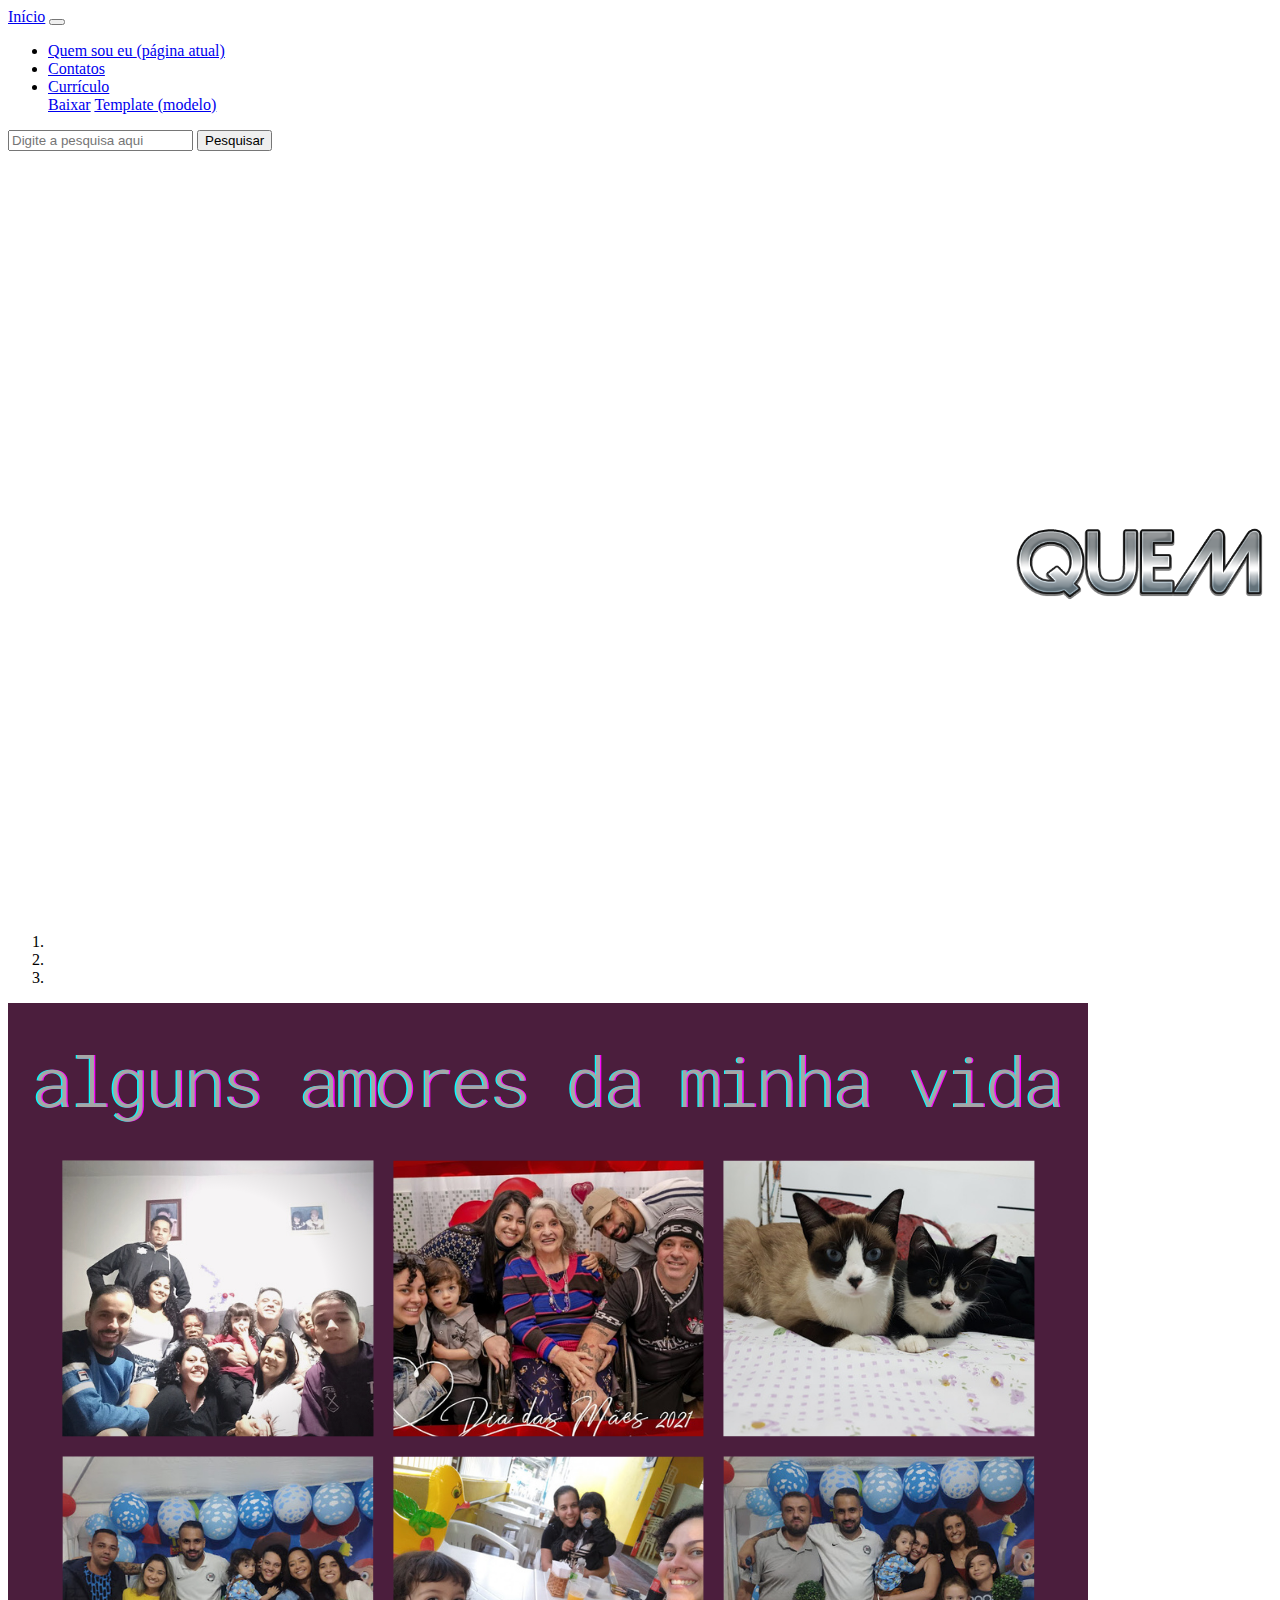
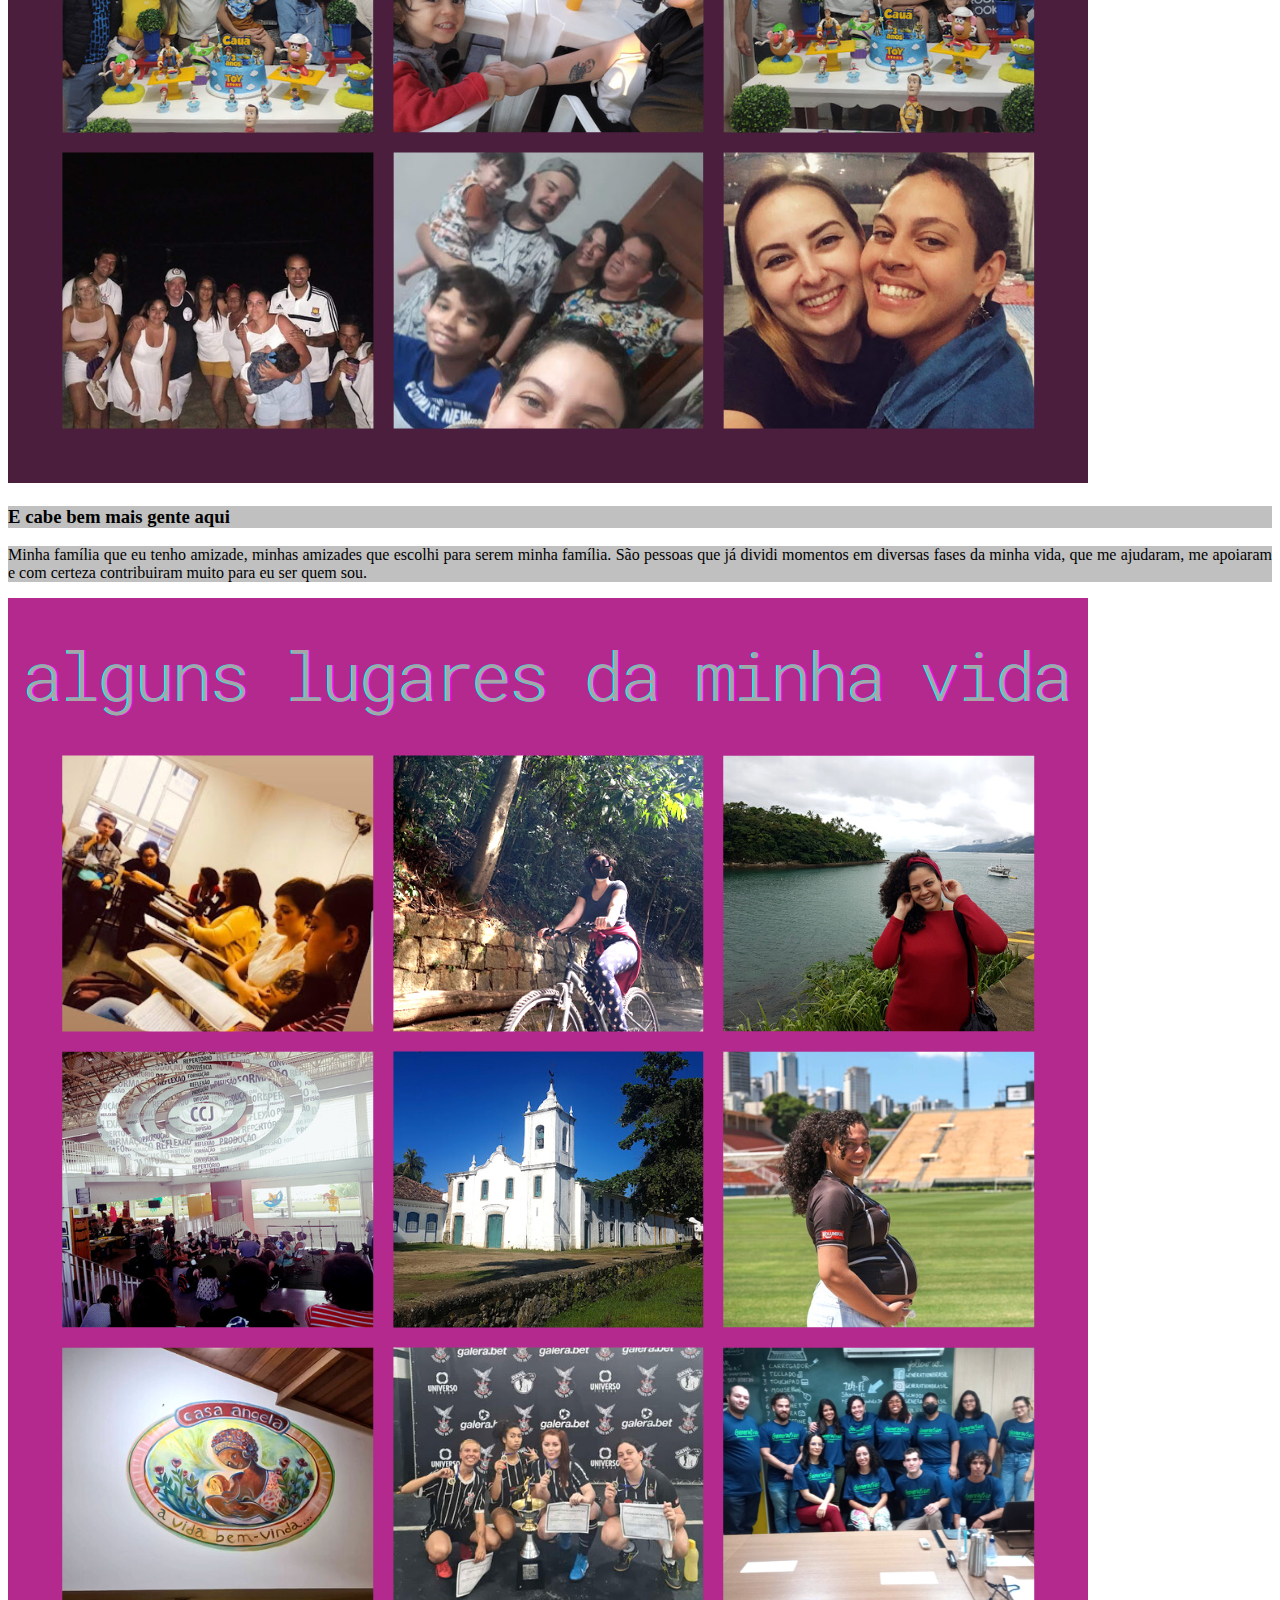
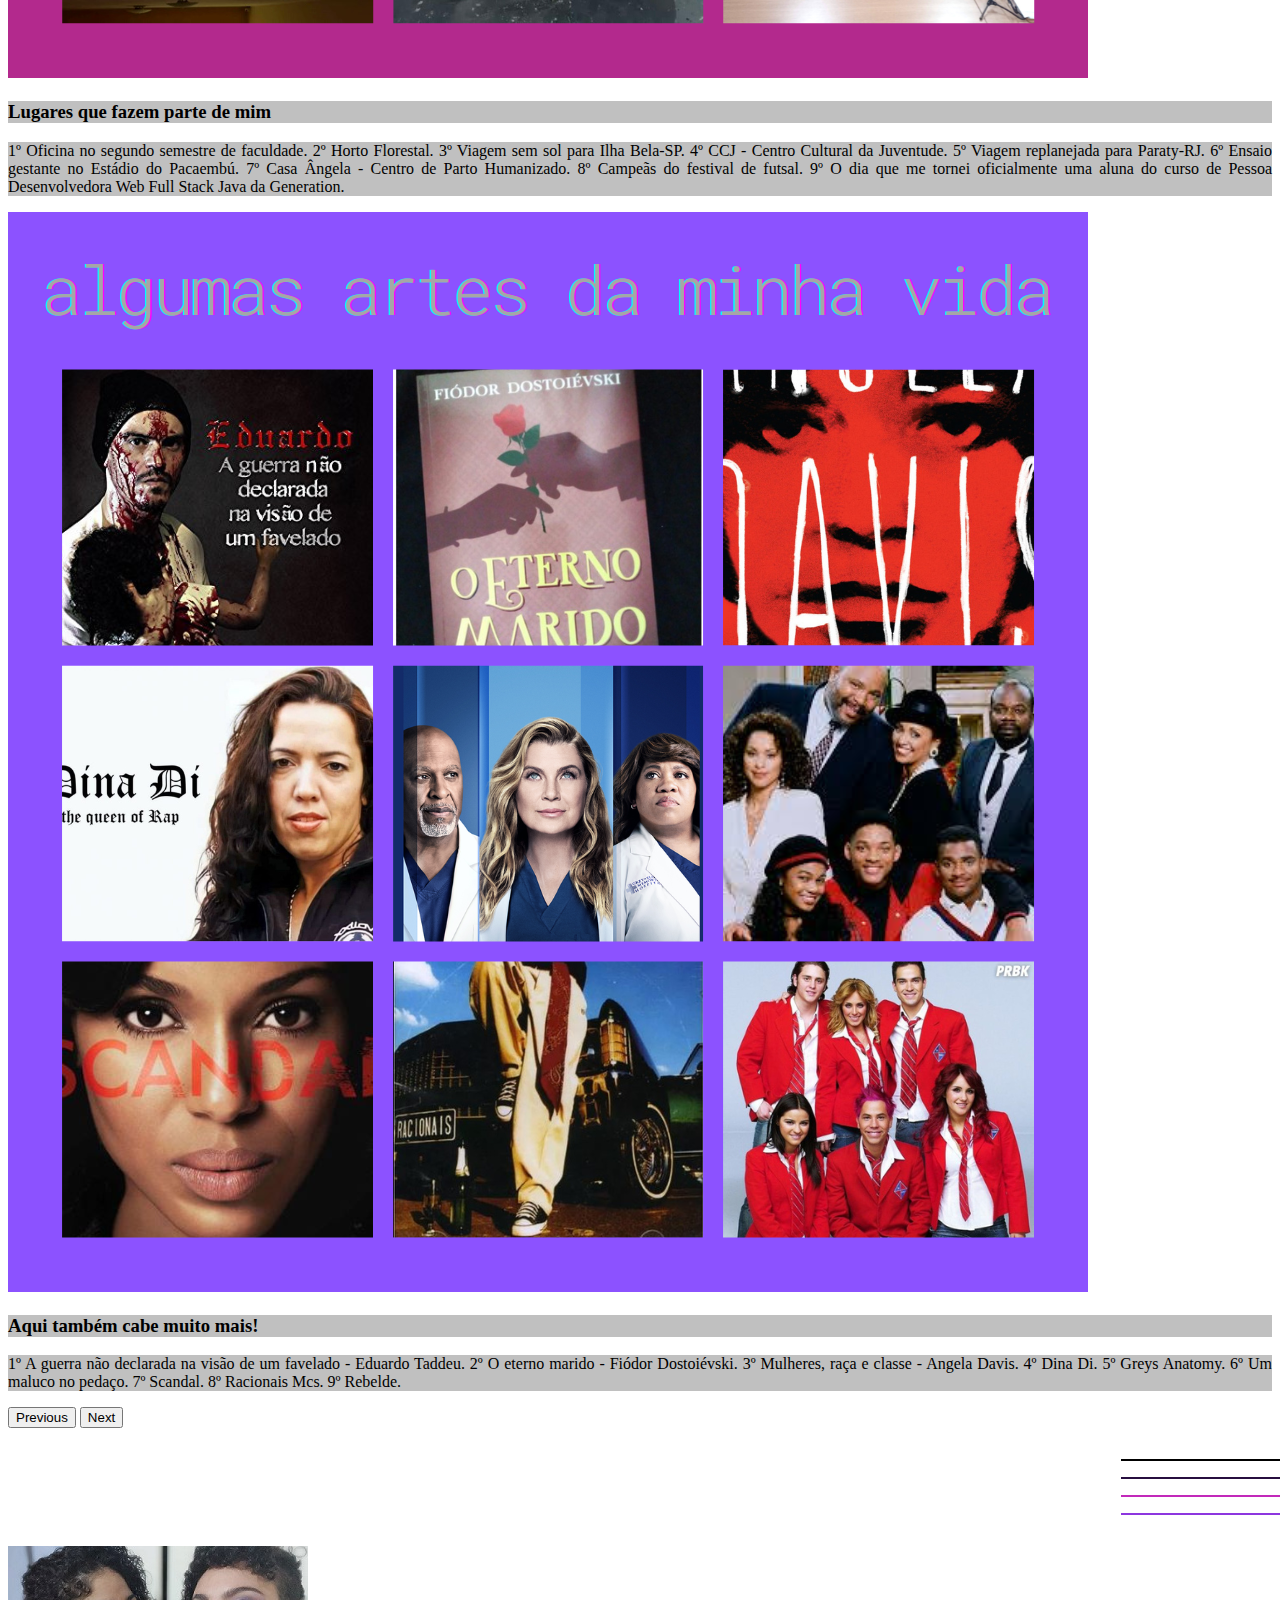
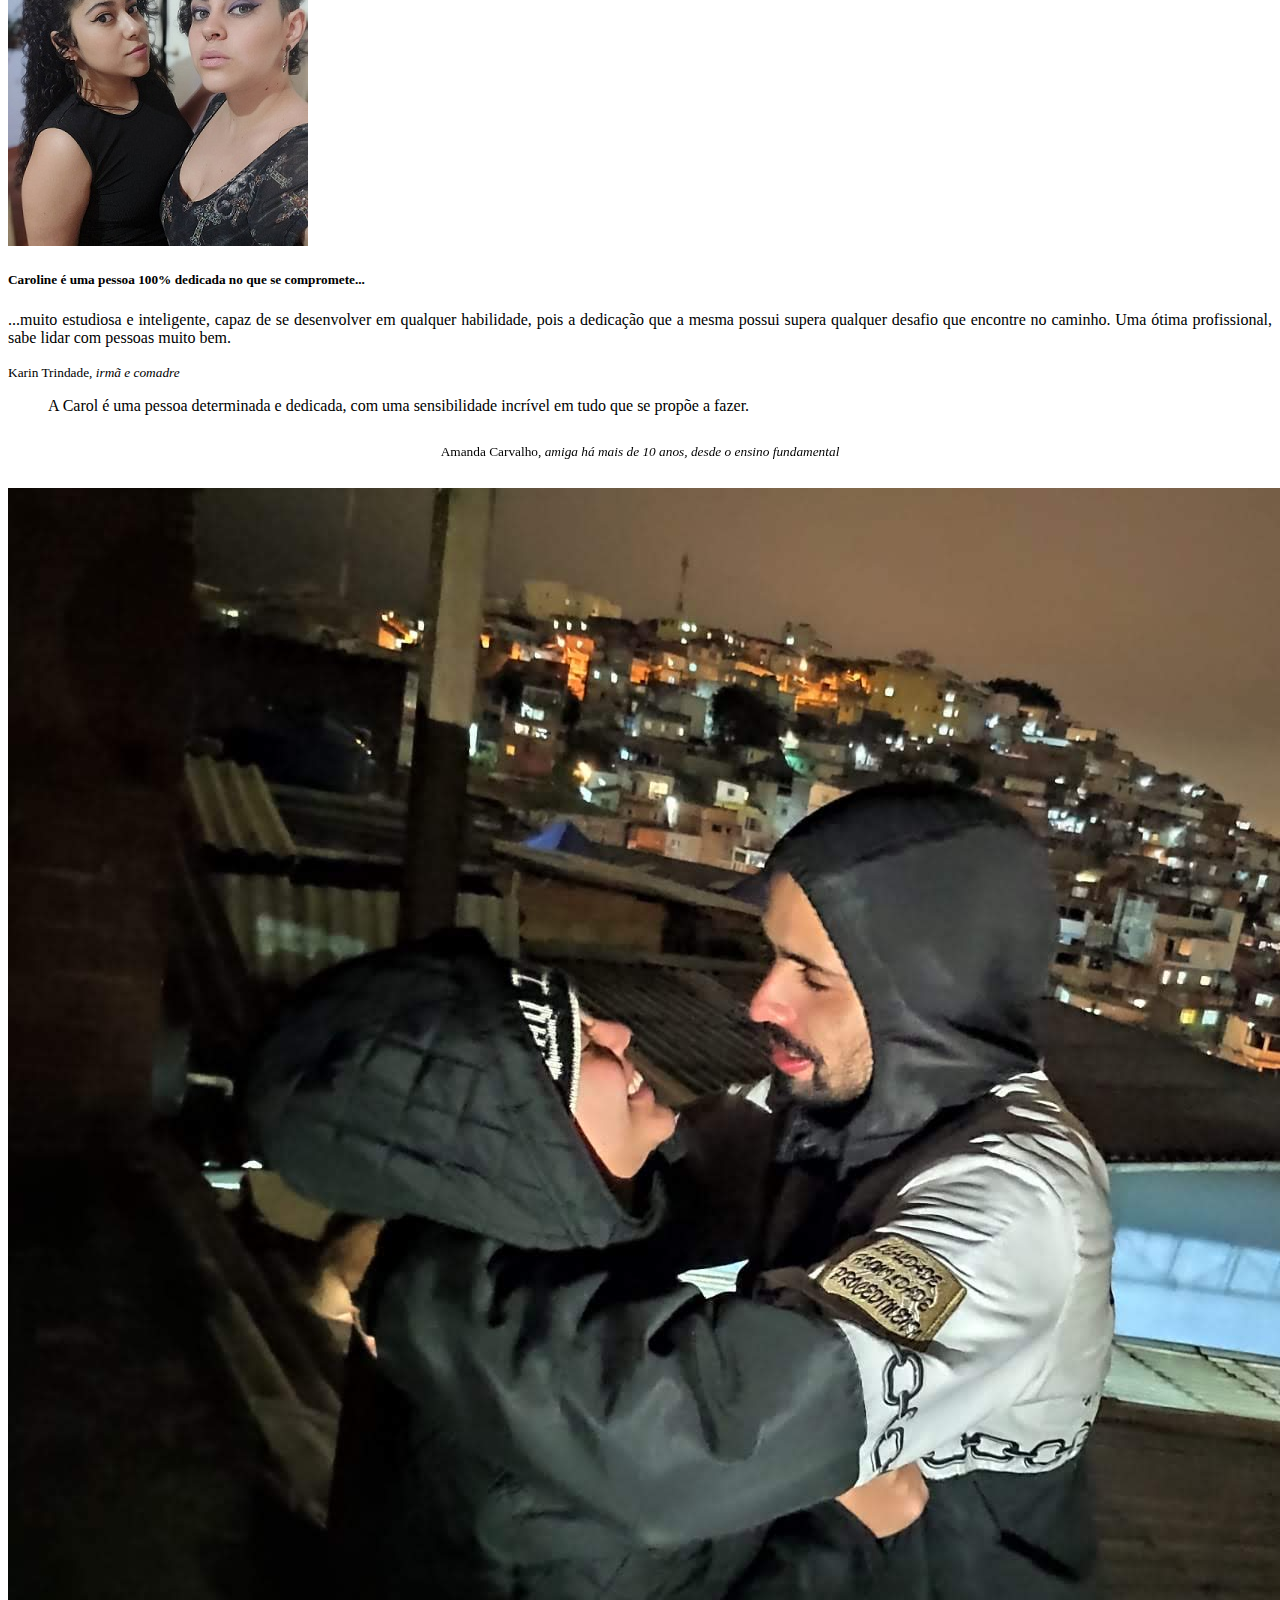
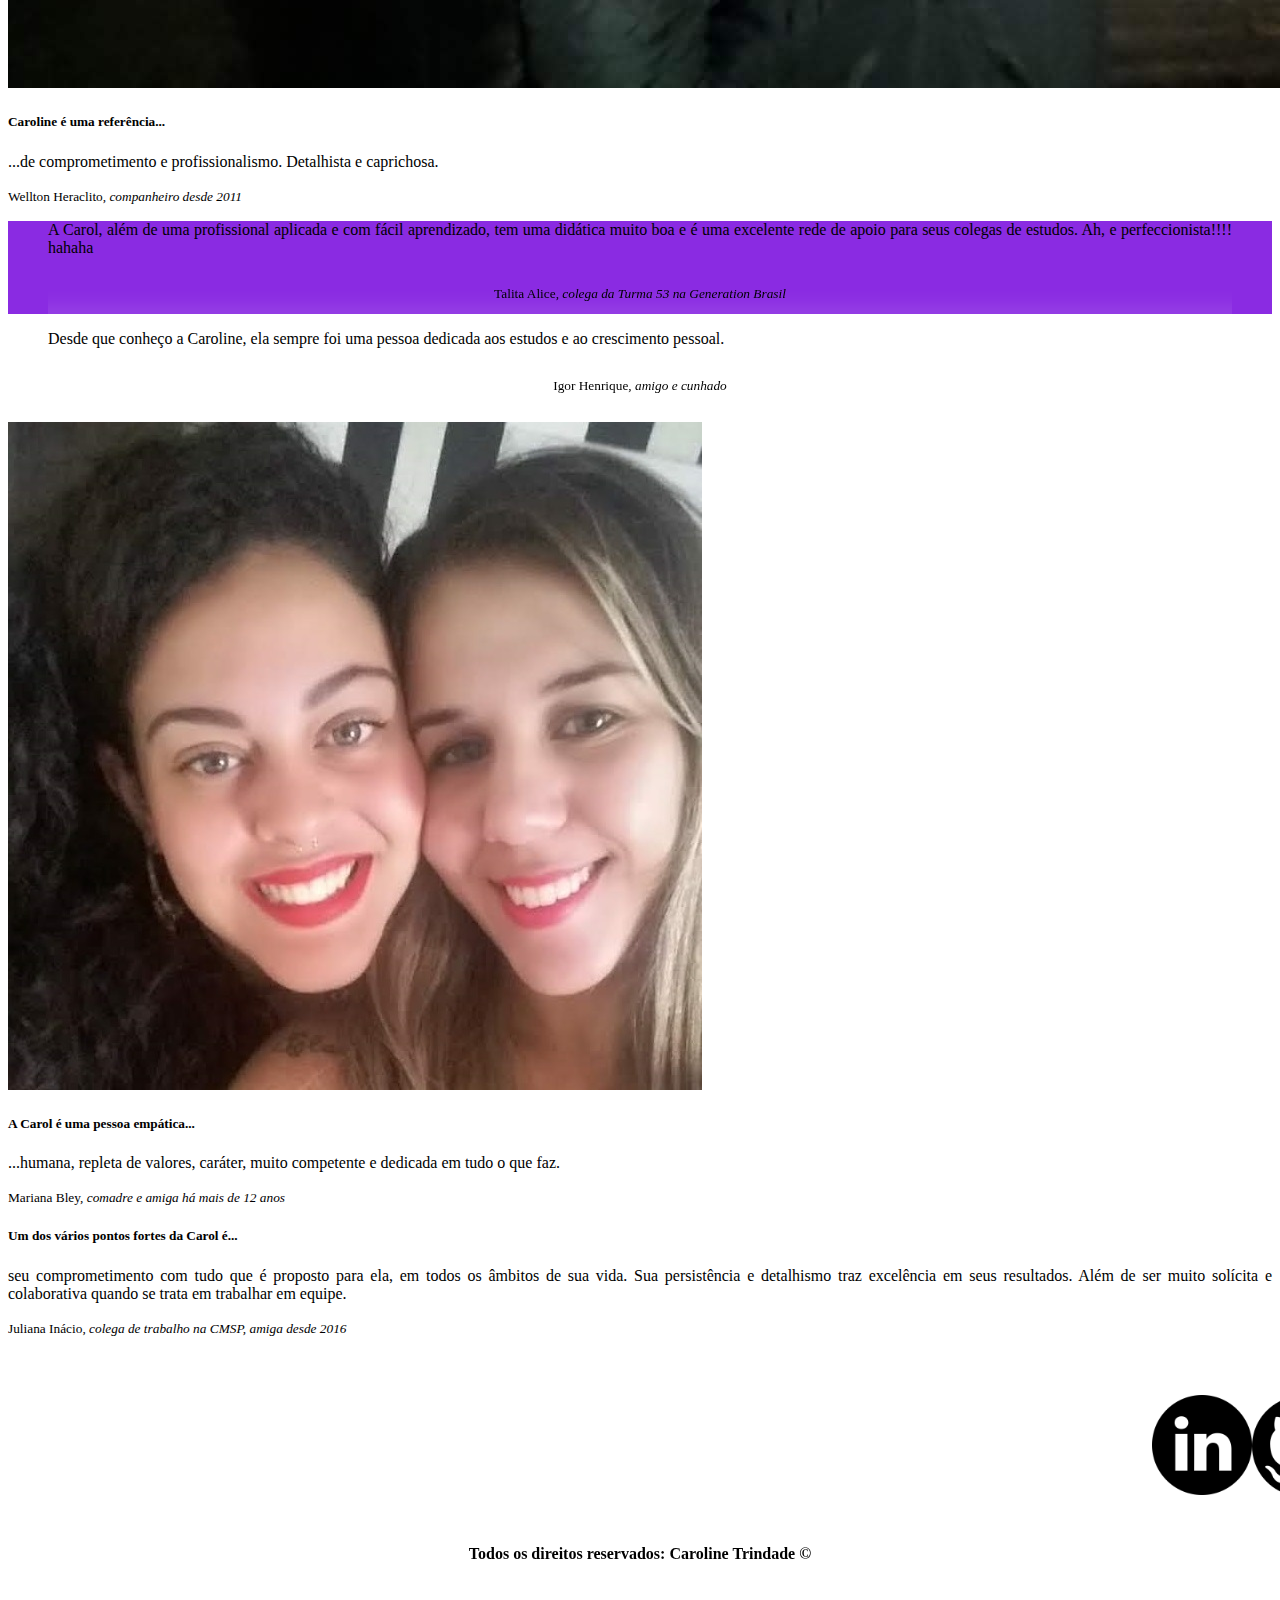
==== quemsoueu.html @ 1c7962e6 "Bootstrap 2.0" ====
<!DOCTYPE html>
<html lang="pt-br">

<head>
    <meta charset="UTF-8">
    <meta http-equiv="X-UA-Compatible" content="IE=edge">
    <meta name="viewport" content="width=device-width, initial-scale=1.0">
    <title>CarolTrindade</title>
    <link rel="stylesheet" href="style.css">
    <link rel="stylesheet" href="https://cdn.jsdelivr.net/npm/bootstrap@4.6.1/dist/css/bootstrap.min.css"
        integrity="sha384-zCbKRCUGaJDkqS1kPbPd7TveP5iyJE0EjAuZQTgFLD2ylzuqKfdKlfG/eSrtxUkn" crossorigin="anonymous">
</head>

<body>
    <!--começo do menu-->
    <nav class="navbar navbar-expand-lg navbar-light bg-dark mb-60">
        <a class="navbar-brand btn btn-dark text-white" href="index.html">Início</a>
        <button class="navbar-toggler" type="button" data-toggle="collapse" data-target="#conteudoNavbarSuportado"
            aria-controls="conteudoNavbarSuportado" aria-expanded="false" aria-label="Alterna navegação">
            <span class="navbar-toggler-icon"></span>
        </button>

        <div class="collapse navbar-collapse" id="conteudoNavbarSuportado">
            <ul class="navbar-nav mr-auto">
                <li class="nav-item active">
                    <a class="nav-link btn-light" href="#">Quem sou eu <span class="sr-only">(página atual)</span></a>
                </li>
                <li class="nav-item">
                    <a class="nav-link btn-light" href="#">Contatos</a>
                </li>
                <li class="nav-item dropdown">
                    <a class="nav-link dropdown-toggle btn-light" href="#" id="navbarDropdown" role="button"
                        data-toggle="dropdown" aria-haspopup="true" aria-expanded="false">
                        Currículo
                    </a>
                    <div class="dropdown-menu" aria-labelledby="navbarDropdown">
                        <a class="dropdown-item"
                            href="https://drive.google.com/file/d/1fTDS0QsCf8yx4e7g1KiAkA7kjkIvZpxf/view?usp=sharing"
                            target=”_blank” rel=”noopener”>Baixar</a>
                        <a class="dropdown-item"
                            href="https://www.canva.com/design/DAFBPDXD9mE/PGh-DGToUjeQ7onXJ3wN0A/edit?utm_content=DAFBPDXD9mE&utm_campaign=designshare&utm_medium=link2&utm_source=sharebutton"
                            target=”_blank” rel=”noopener”>Template (modelo)</a>
                    </div>
                </li>
            </ul>
            <form class="form-inline my-2 my-lg-0">
                <input class="form-control mr-sm-2" type="search" placeholder="Digite a pesquisa aqui"
                    aria-label="Pesquisar">
                <button class="btn btn-outline-light my-2 my-sm-0" type="submit">Pesquisar</button>
            </form>
        </div>
    </nav>

    <!--Começo do carrossel-->
    <div class="container">
        <div>
            <img src="assets/img/QuemSouEu.png" id="fotologo" alt="Logo escrito Quem sou Eu">
        </div>
        <div>

            <p><b style="font-size: 1cm;">E</b>u sou o resultado das minhas relações familiares, de amizade, de
                trabalho. Relações essas que não são
                colocadas
                em caixinhas totalmente separadas, pois elas se entrelaçam e formam uma grande rede de apoio que eu
                posso
                contar.
                Assim como podem constantemente contar comigo também. Acredito que nossas trocas são o que nos constroem
                e por
                isso valorizo demais cada nova troca que tenho com as pessoas ou experiências na minha vida. </p>
        </div>
    </div>
    <div id="carouselExampleCaptions" class="carousel slide" data-ride="carousel">
        <ol class="carousel-indicators">
            <li data-target="#carouselExampleCaptions" data-slide-to="0" class="active"></li>
            <li data-target="#carouselExampleCaptions" data-slide-to="1"></li>
            <li data-target="#carouselExampleCaptions" data-slide-to="2"></li>
        </ol>
        <div class="carousel-inner">
            <div class="carousel-item active">
                <img src="assets/img/AmoresVida.png" class="d-block w-100" alt="Foto de alguns amores">
                <div class="carousel-caption d-none d-md-block">
                    <h3 style="background-color:rgba(0, 0, 0, 0.247)">E cabe bem mais gente aqui</h3>
                    <p style="background-color:rgba(0, 0, 0, 0.247)">Minha família que eu tenho amizade, minhas amizades
                        que escolhi para serem minha família. São pessoas que já dividi momentos em diversas fases da
                        minha vida,
                        que me ajudaram, me apoiaram e com certeza contribuiram muito para eu ser quem sou. </p>
                </div>
            </div>
            <div class="carousel-item">
                <img src="assets/img/LugaresVida.png" class="d-block w-100" alt="Foto de alguns lugares">
                <div class="carousel-caption d-none d-md-block">
                    <h3 style="background-color:rgba(0, 0, 0, 0.247)">Lugares que fazem parte de mim</h3>
                    <p style="background-color:rgba(0, 0, 0, 0.247)">1º Oficina no segundo semestre de faculdade. 2º
                        Horto Florestal. 3º Viagem sem sol para Ilha Bela-SP. 4º CCJ - Centro Cultural da Juventude. 5º
                        Viagem replanejada para Paraty-RJ. 6º Ensaio gestante no Estádio do Pacaembú. 7º Casa Ângela -
                        Centro de Parto Humanizado. 8º Campeãs do festival de futsal. 9º O dia
                        que me tornei oficialmente uma aluna do curso de Pessoa Desenvolvedora Web Full Stack Java da
                        Generation.</p>
                </div>
            </div>
            <div class="carousel-item">
                <img src="assets/img/ArtesVida.png" class="d-block w-100" alt="Capa Livro Torto Arado">
                <div class="carousel-caption d-none d-md-block">
                    <h3 style="background-color:rgba(0, 0, 0, 0.247)">Aqui também cabe muito mais!</h3>
                    <p style="background-color:rgba(0, 0, 0, 0.247)">1º A guerra não declarada na visão de um favelado -
                        Eduardo Taddeu. 2º O eterno marido - Fiódor Dostoiévski. 3º Mulheres, raça e classe - Angela
                        Davis. 4º Dina Di. 5º Greys Anatomy. 6º Um maluco no pedaço. 7º Scandal. 8º Racionais Mcs. 9º
                        Rebelde.</p>
                </div>
            </div>
        </div>
        <button class="carousel-control-prev" type="button" data-target="#carouselExampleCaptions" data-slide="prev">
            <span class="carousel-control-prev-icon" aria-hidden="true"></span>
            <span class="sr-only">Previous</span>
        </button>
        <button class="carousel-control-next" type="button" data-target="#carouselExampleCaptions" data-slide="next">
            <span class="carousel-control-next-icon " aria-hidden="true"></span>
            <span class="sr-only">Next</span>
        </button>
    </div>
    <!--Final do carrossel-->
    <!--Início das Linhas de separação-->
    <div class="container">
        <div style="margin-top: 15px; margin-bottom: 15px">
            <p id="linha-horizontal1"></p>
            <p id="linha-horizontal2"></p>
            <p id="linha-horizontal3"></p>
            <p id="linha-horizontal4"></p>
        </div>
    </div>
    <!--Final das Linhas de separação-->
    <!--Início dos cards-->

    <div class="card-columns">
        <div class="card">
            <img src="assets/img/KarinDepo.jpg" class="card-img-top" alt="Foto da Karin e Carol">
            <div class="card-body">
                <h5 class="card-title">Caroline é uma pessoa 100% dedicada no que se compromete...</h5>
                <p class="card-text">...muito estudiosa e inteligente, capaz de se desenvolver em qualquer habilidade,
                    pois a dedicação que a mesma possui supera qualquer desafio que encontre no caminho. Uma ótima
                    profissional, sabe lidar com pessoas muito bem.</p>
                <small class="text-muted">
                    Karin Trindade, <cite title="Source Title">irmã e comadre</cite>
                </small>
            </div>
        </div>
        <div class="card p-3">
            <blockquote class="blockquote mb-0 card-body">
                <p>A Carol é uma pessoa determinada e dedicada, com uma sensibilidade incrível em tudo que se propõe a
                    fazer.</p>
                <footer class="blockquote-footer">
                    <small class="text-muted">
                        Amanda Carvalho,<cite title="Source Title"> amiga há mais de 10 anos, desde o ensino
                            fundamental</cite>
                    </small>
                </footer>
            </blockquote>
        </div>
        <div class="card">
            <img src="assets/img/DaleDepo.jpg" class="card-img-top" alt="Dale e Carol">
            <div class="card-body">
                <h5 class="card-title">Caroline é uma referência...</h5>
                <p class="card-text">...de comprometimento e profissionalismo.
                    Detalhista e caprichosa.</p>
                <p class="card-text"><small class="text-muted">Wellton Heraclito, <cite title="Source Title">companheiro
                            desde 2011</cite>
                    </small></p>
            </div>
        </div>
        <div class="card bg-roxo text-white text-center p-3">
            <blockquote class="blockquote mb-0">
                <p>A Carol, além de uma profissional aplicada e com fácil aprendizado, tem uma didática muito boa e é
                    uma excelente rede de apoio para seus colegas de estudos. Ah, e perfeccionista!!!! hahaha</p>
                <footer class="blockquote-footer text-white">
                    <small>
                        Talita Alice, <cite title="Source Title">colega da Turma 53 na Generation Brasil</cite>
                    </small>
                </footer>
            </blockquote>
        </div>
        <div class="card p-3 text-right">
            <blockquote class="blockquote mb-0">
                <p>Desde que conheço a Caroline, ela sempre foi uma pessoa dedicada aos estudos e ao crescimento
                    pessoal.</p>
                <footer class="blockquote-footer">
                    <small class="text-muted">
                        Igor Henrique, <cite title="Source Title">amigo e cunhado</cite>
                    </small>
                </footer>
            </blockquote>
        </div>
        <div class="card">
            <img src="assets/img/NinaDepo.jpeg" class="card-img" alt="Nina e Carol">
            <div class="card text-center">
                <div class="card-body">
                    <h5 class="card-title">A Carol é uma pessoa empática...</h5>
                    <p class="card-text">...humana, repleta de valores, caráter, muito competente e dedicada em tudo o
                        que faz.</p>
                    <p class="card-text"><small class="text-muted">Mariana Bley, <cite title="Source Title">comadre e
                                amiga há mais de 12 anos</cite></small></p>
                </div>
            </div>
        </div>
        <div class="card">
            <div class="card-body">
                <h5 class="card-title">Um dos vários pontos fortes da Carol é...</h5>
                <p class="card-text">seu comprometimento com tudo que é proposto para ela, em todos os âmbitos de sua
                    vida. Sua persistência e detalhismo traz excelência em seus resultados. Além de ser muito solícita e
                    colaborativa quando se trata em trabalhar em equipe.</p>
                <p class="card-text"><small class="text-muted">Juliana Inácio, <cite title="Source Title">colega de
                            trabalho na CMSP, amiga desde 2016</cite></small></p>
            </div>
        </div>
    </div>
    <!--Final dos cards-->




























    <!--Começo do footer-->
    <footer class="bg-dark">
        <div class="container">
            <a href="https://www.linkedin.com/in/atrindadecarol/" target="_blank" rel=”noopener”>
                <img class="tm-social p-30" src="assets/img/linkedin.png" alt="logo Linkedin">
            </a>
            <a href="https://github.com/ATrinCarol" target="_blank" rel=”noopener”>
                <img class="tm-social p-30" src="assets/img/github.png" alt="logo GitHub">
            </a>
            <a href="mailto:caroline.alvestrindade@hotmail.com" target="_blank" rel=”noopener”>
                <img class="tm-social p-30" src="assets/img/outlook.png" alt="logo Email">
            </a>
        </div>

        <p style="color:black; text-align: center"><b>Todos os direitos reservados: Caroline Trindade &copy;</b></p>

    </footer>
    <!--Final do footer-->





    <script src="javascript.js"></script>
    <script src="https://cdn.jsdelivr.net/npm/jquery@3.5.1/dist/jquery.slim.min.js"
        integrity="sha384-DfXdz2htPH0lsSSs5nCTpuj/zy4C+OGpamoFVy38MVBnE+IbbVYUew+OrCXaRkfj"
        crossorigin="anonymous"></script>
    <script src="https://cdn.jsdelivr.net/npm/bootstrap@4.6.1/dist/js/bootstrap.bundle.min.js"
        integrity="sha384-fQybjgWLrvvRgtW6bFlB7jaZrFsaBXjsOMm/tB9LTS58ONXgqbR9W8oWht/amnpF"
        crossorigin="anonymous"></script>
</body>

</html>
---- style.css ----
/*Página inicial: index*/
.container {
    display: flex;
    flex-flow: row;
    justify-content: center;
    align-items: center;
    padding-left: 100%;
}

footer {
    text-align: center;
    backdrop-filter: blur(10px);
    padding-top: 1%;
    padding-bottom: 1%;
}

.tm-social {
    width: 100px;
    right: 100px;
}

.p-30 {
    padding: 30%;
}

.tmfoto1 {
    margin: 0%;
    padding: 10px;
    padding-left: 40px;
    padding-right: 20px;
    max-width: 100%;
    width: 400px;
    right: 365px;
    object-fit: cover;
    object-position: bottom right;
    border-radius: 45%;
}

.tmfoto2 {
    margin: 0%;
    padding: 10px;
    padding-left: 20px;
    padding-right: 40px;
    max-width: 100%;
    width: 600px;
    right: 700px;
    object-fit: cover;
    object-position: bottom right;
    border-radius: 15%;
}

.tmfoto3 {
    margin: 0%;
    padding: 10px;
    padding-left: 40px;
    padding-right: 20px;
    max-width: 100%;
    width: 400px;
    right: 300px;
    object-fit: cover;
    object-position: bottom right;
    border-radius: 30%;
}

 .tmfoto4 {
    display: flex;
    padding-left: 13%;
    padding-right: 8%;
    justify-content: center;
    width: 800px;
    right: 700px;
    border-radius: 40%;
} 

.txtgen {
    justify-content: center;
    align-items: center;
    padding-left: 8%;
    padding-right: 20px;
}

#videogen {
    max-height: 400px;
    max-height: 600px;
   justify-content: center;
}

.mb-60 {
    margin-bottom: 60px;
}

.mb-15{
    margin-bottom: 15px;
}

.mt-15{
    margin-top: 15px;
}

p {
    text-align: justify;
}

/*Página Quem sou eu*/

#fotologo {
    padding-bottom: 15px;
    display: flex;
    justify-content: center;
    width: 600px;
    right: 300px;
    padding: 15%;
}

#linha-horizontal1 {
    width: 300px;
    border: 1px solid #000;
}
#linha-horizontal2 {
    width: 300px;
    border: 1px solid rgb(39, 14, 63);
}
#linha-horizontal3 {
    width: 300px;
    border: 1px solid rgb(194, 41, 186);
}
#linha-horizontal4 {
    width: 300px;
    border: 1px solid rgb(141, 54, 223);
}

.bg-roxo{
    background-color: blueviolet !important;
}
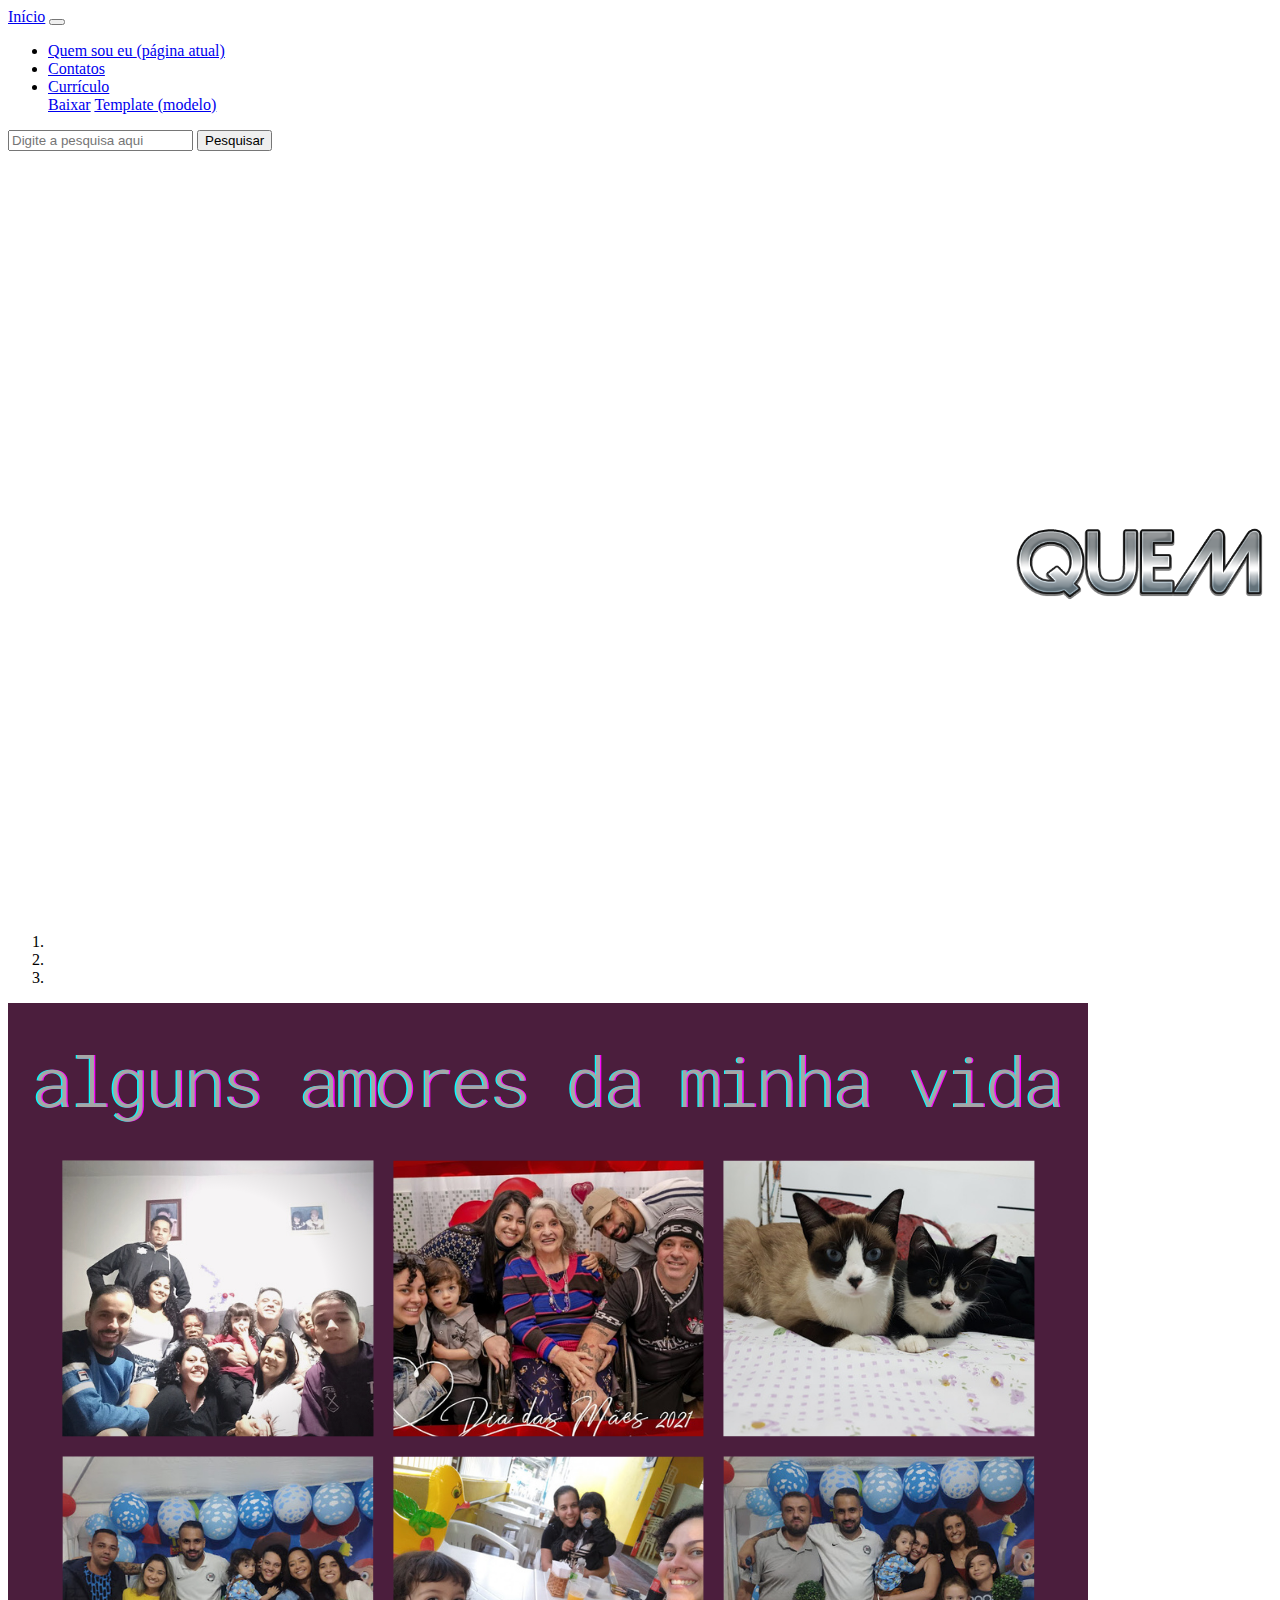
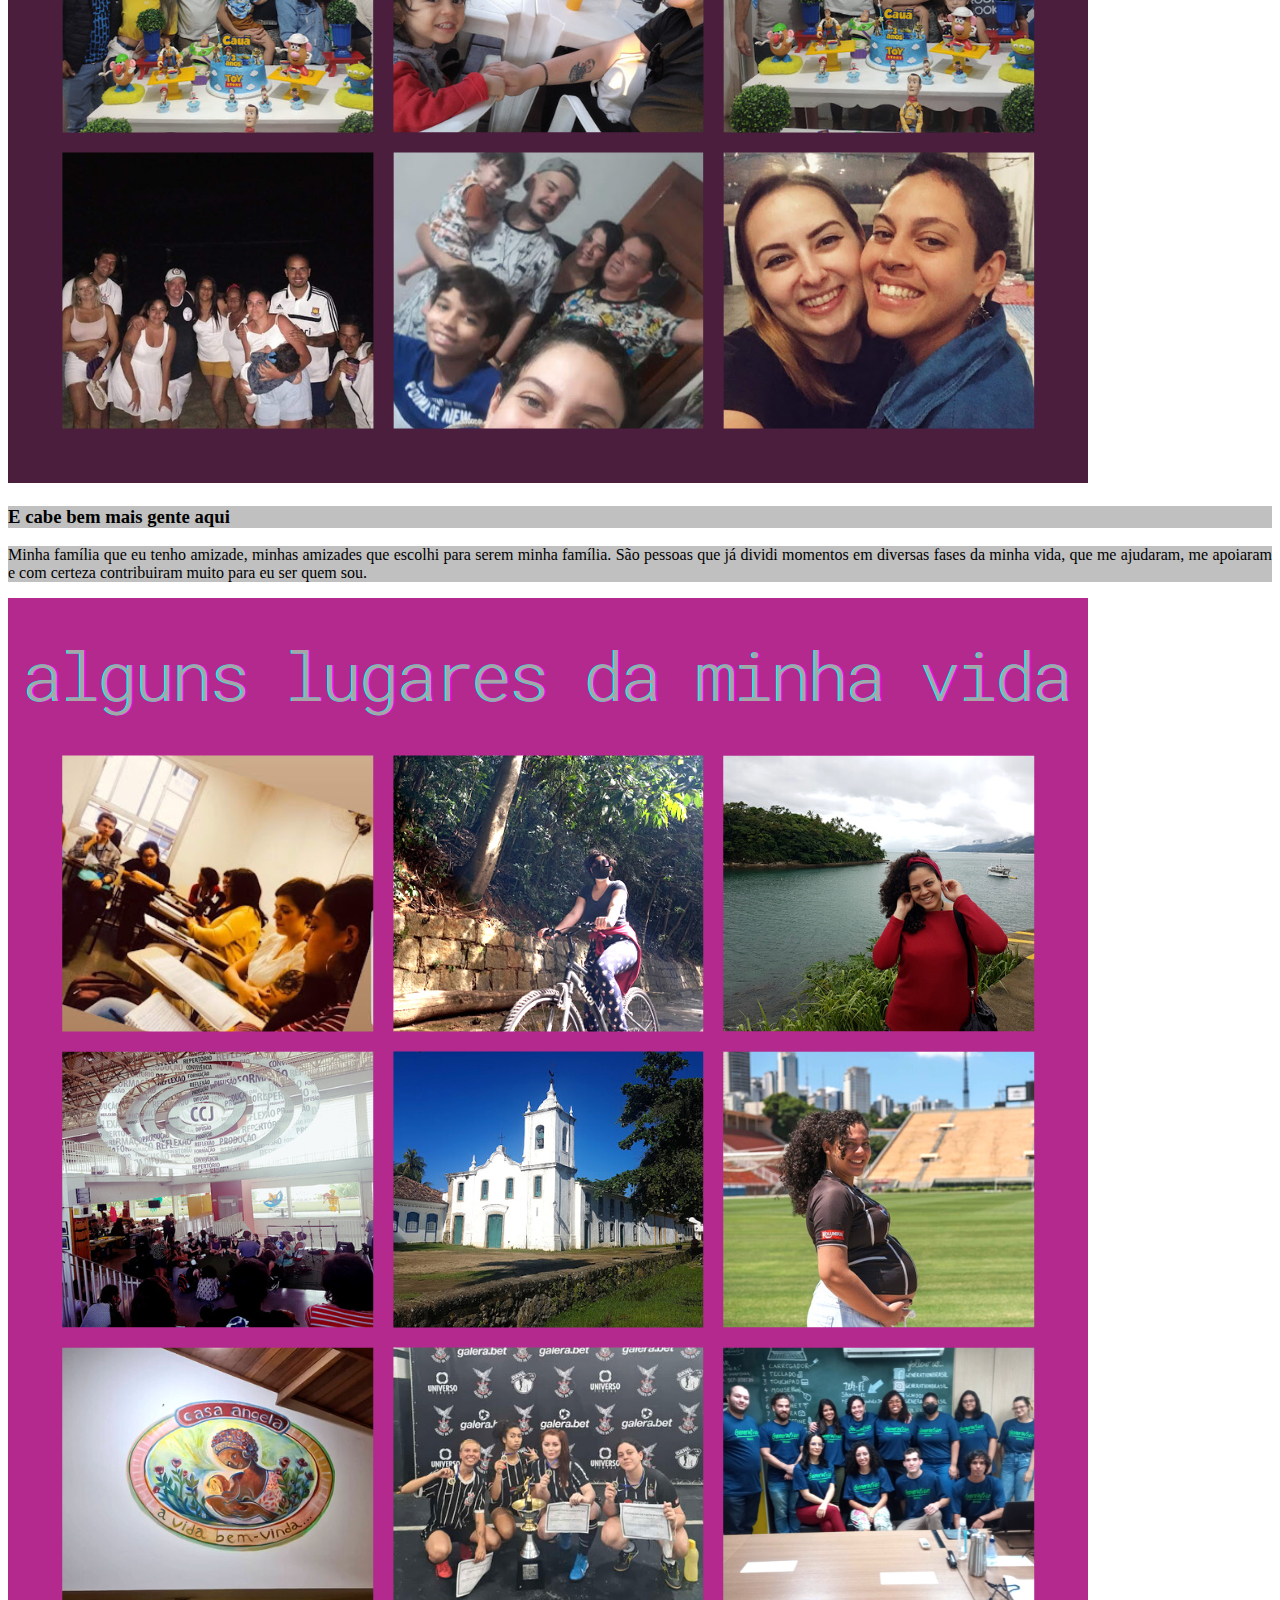
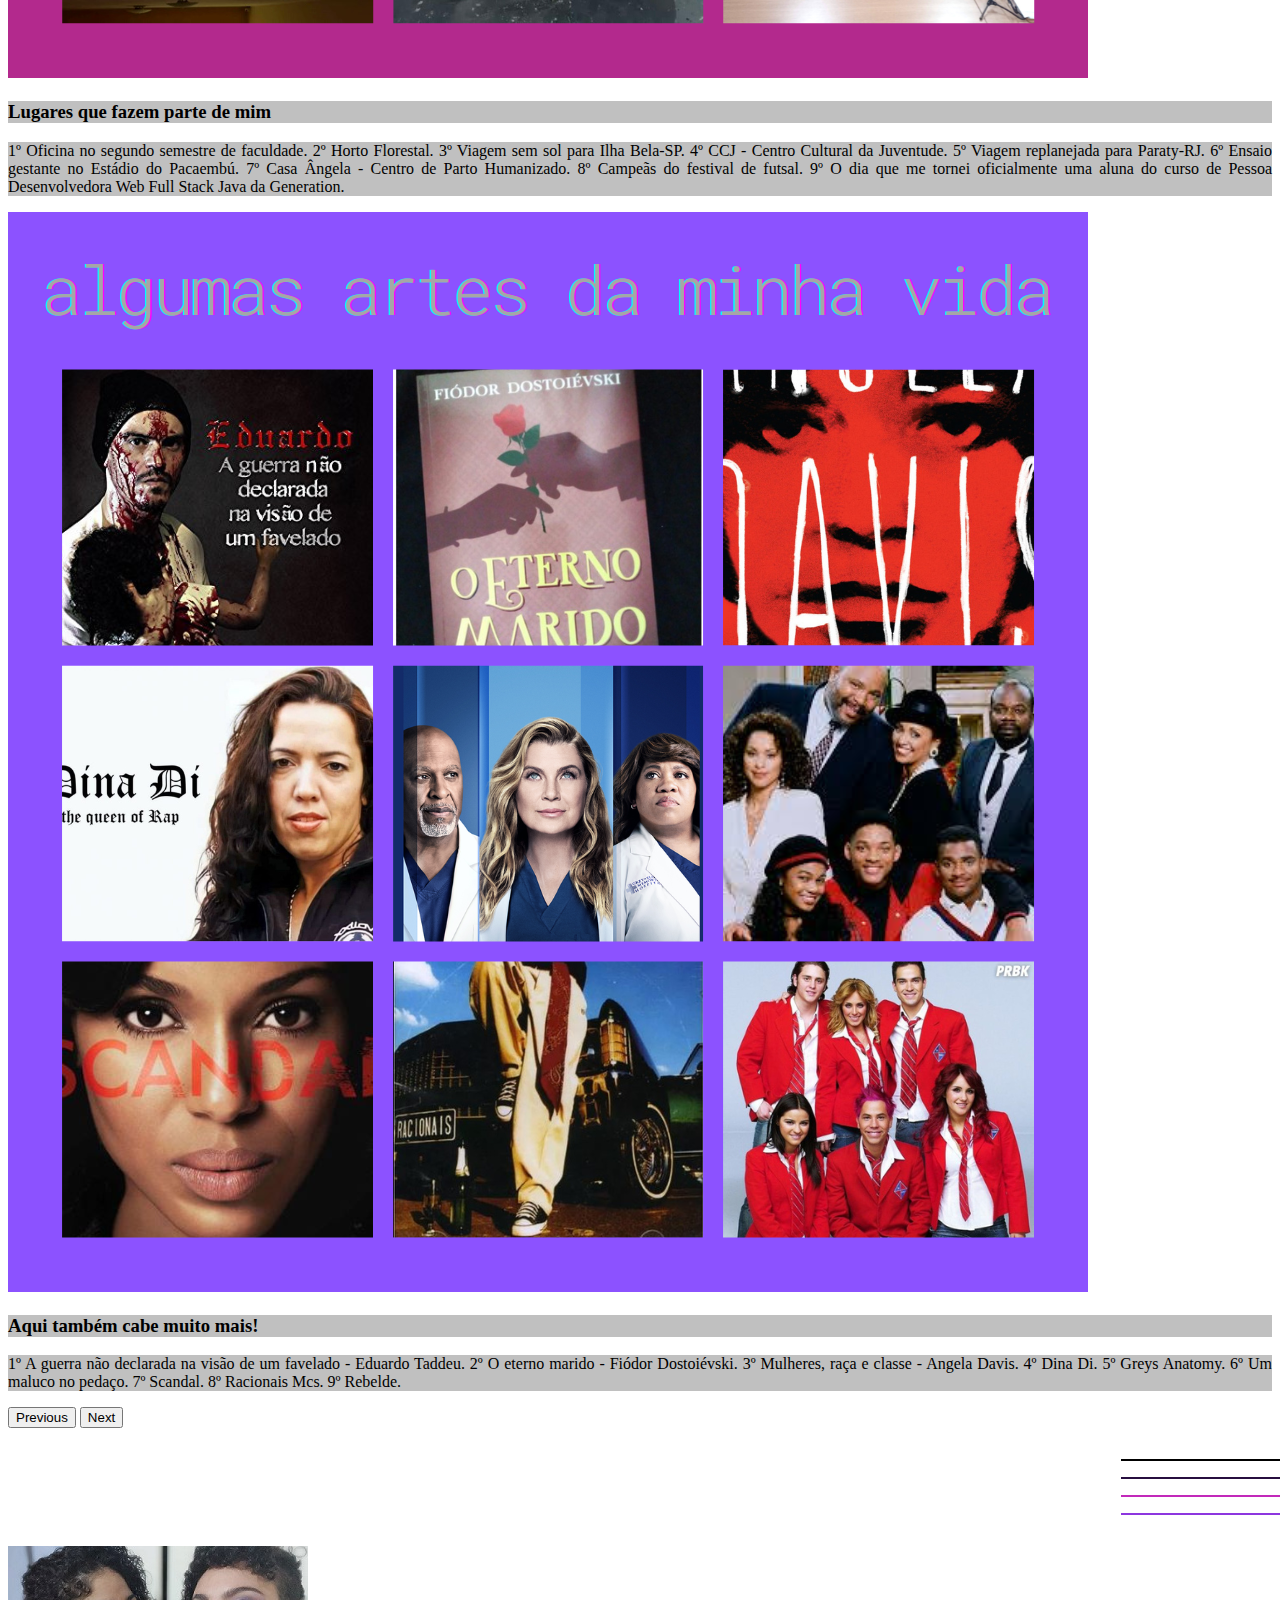
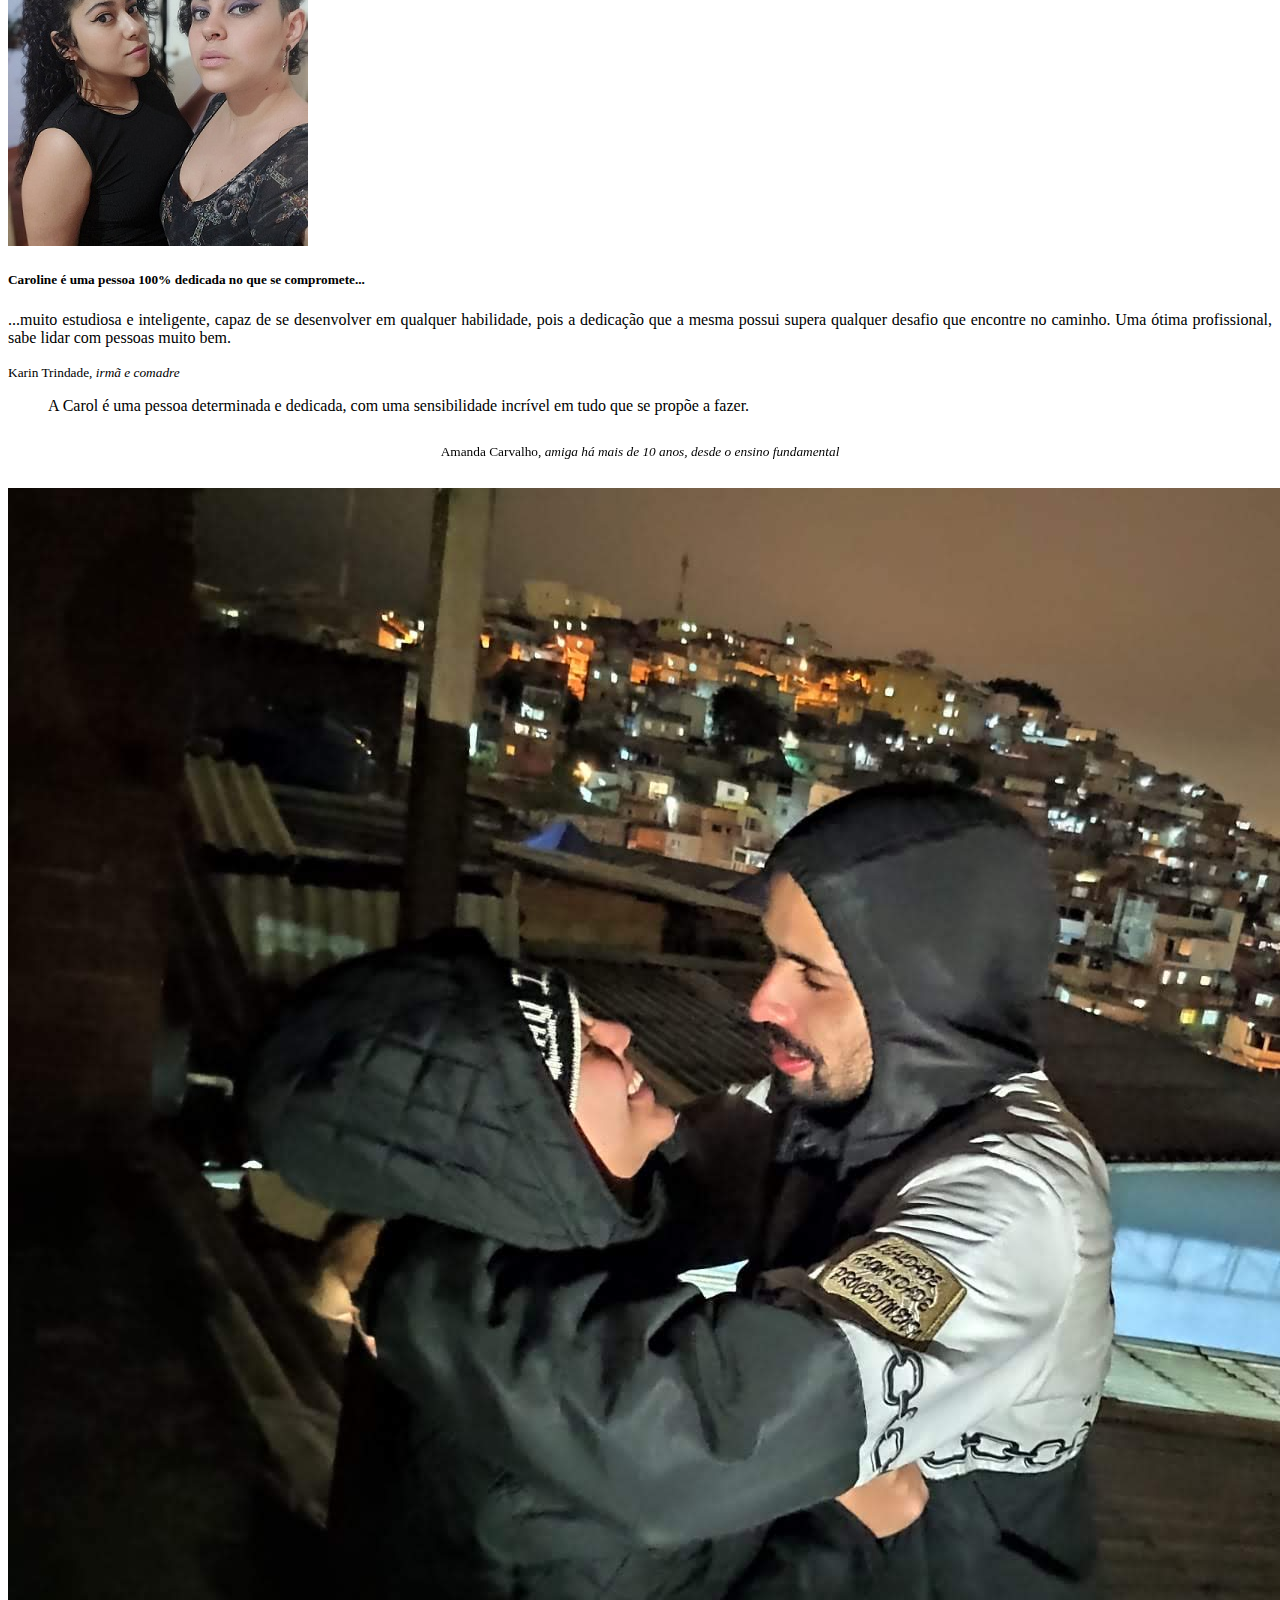
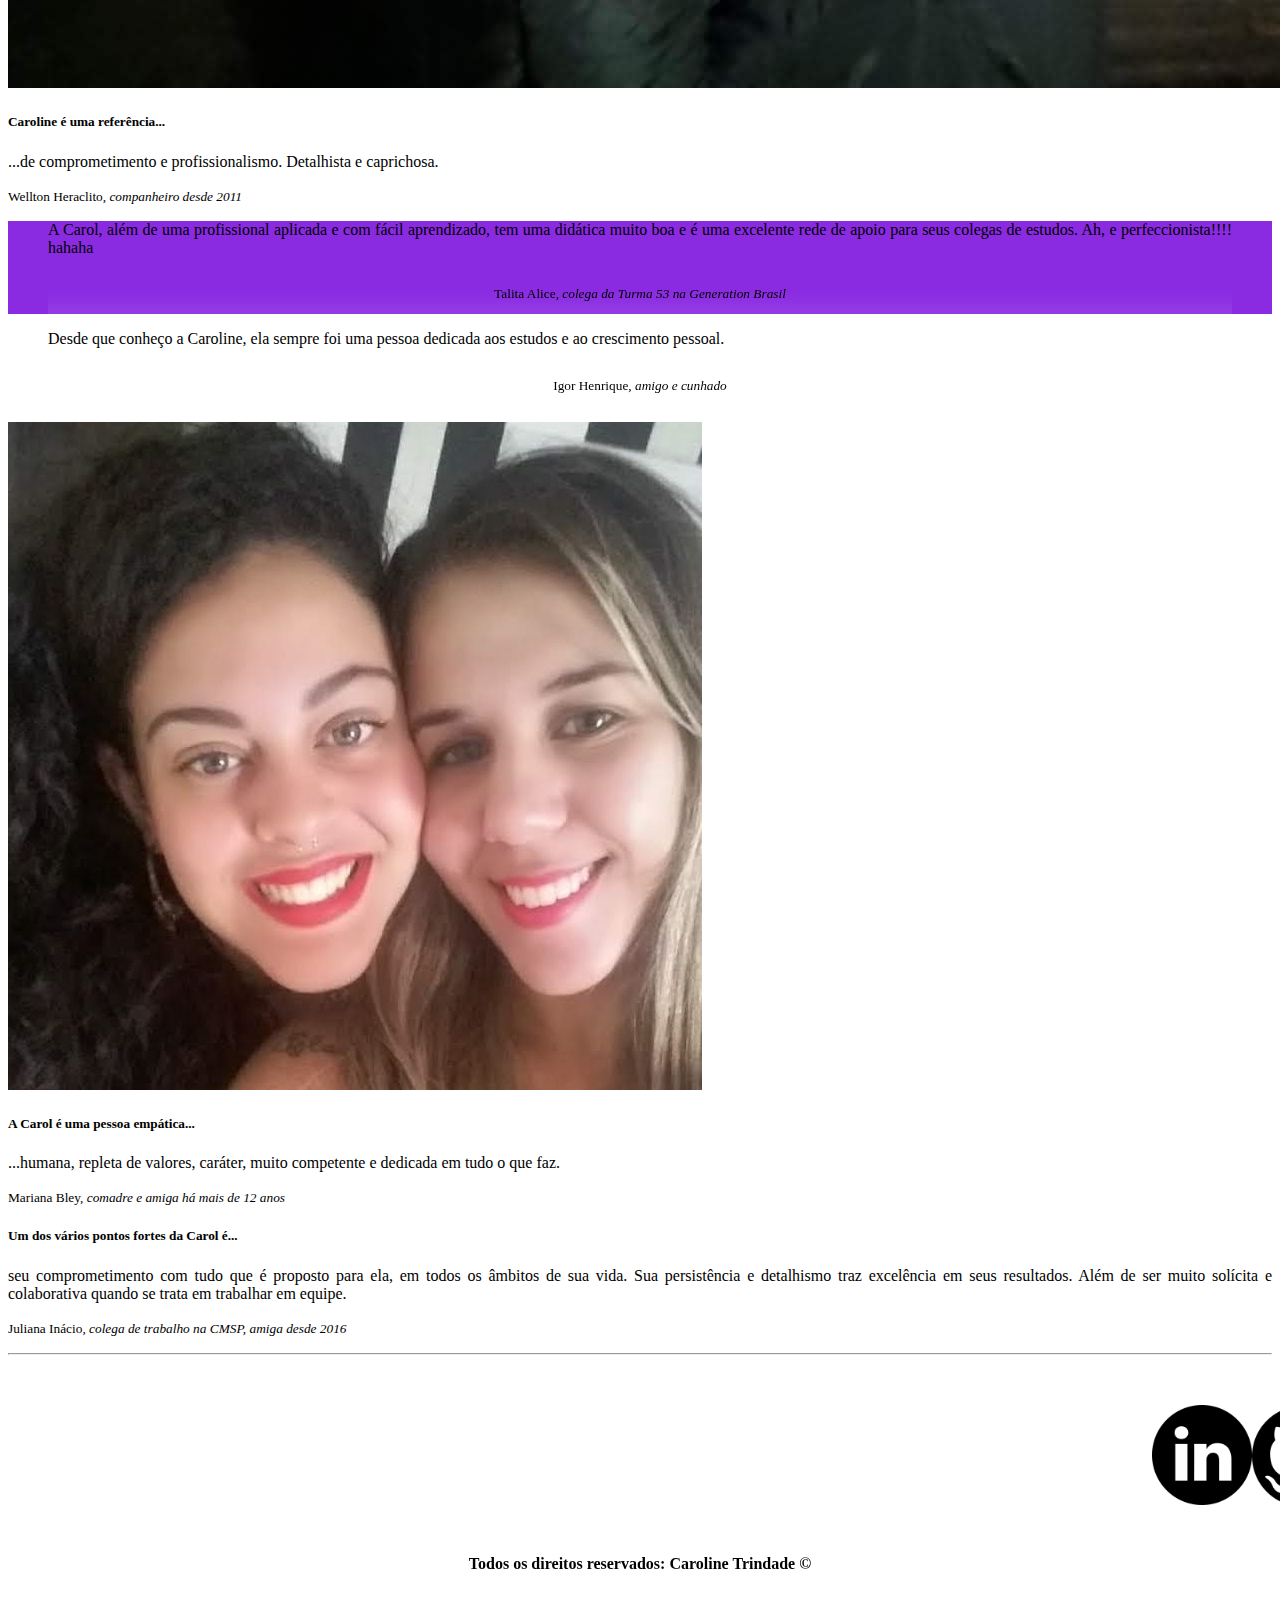
==== commit e356edc5: "Add hr's (linhas de separação padrão)" ====
--- a/quemsoueu.html
+++ b/quemsoueu.html
@@ -23,7 +23,8 @@
         <div class="collapse navbar-collapse" id="conteudoNavbarSuportado">
             <ul class="navbar-nav mr-auto">
                 <li class="nav-item active">
-                    <a class="nav-link btn-light" href="#">Quem sou eu <span class="sr-only">(página atual)</span></a>
+                    <a class="nav-link btn-light" href="quemsoueu.html">Quem sou eu <span class="sr-only">(página
+                            atual)</span></a>
                 </li>
                 <li class="nav-item">
                     <a class="nav-link btn-light" href="#">Contatos</a>
@@ -57,7 +58,6 @@
             <img src="assets/img/QuemSouEu.png" id="fotologo" alt="Logo escrito Quem sou Eu">
         </div>
         <div>
-
             <p><b style="font-size: 1cm;">E</b>u sou o resultado das minhas relações familiares, de amizade, de
                 trabalho. Relações essas que não são
                 colocadas
@@ -214,33 +214,8 @@
     </div>
     <!--Final dos cards-->
 
-
-
-
-
-
-
-
-
-
-
-
-
-
-
-
-
-
-
-
-
-
-
-
-
-
-
-
+    <hr>
+    
     <!--Começo do footer-->
     <footer class="bg-dark">
         <div class="container">
@@ -261,9 +236,6 @@
     <!--Final do footer-->
 
 
-
-
-
     <script src="javascript.js"></script>
     <script src="https://cdn.jsdelivr.net/npm/jquery@3.5.1/dist/jquery.slim.min.js"
         integrity="sha384-DfXdz2htPH0lsSSs5nCTpuj/zy4C+OGpamoFVy38MVBnE+IbbVYUew+OrCXaRkfj"
